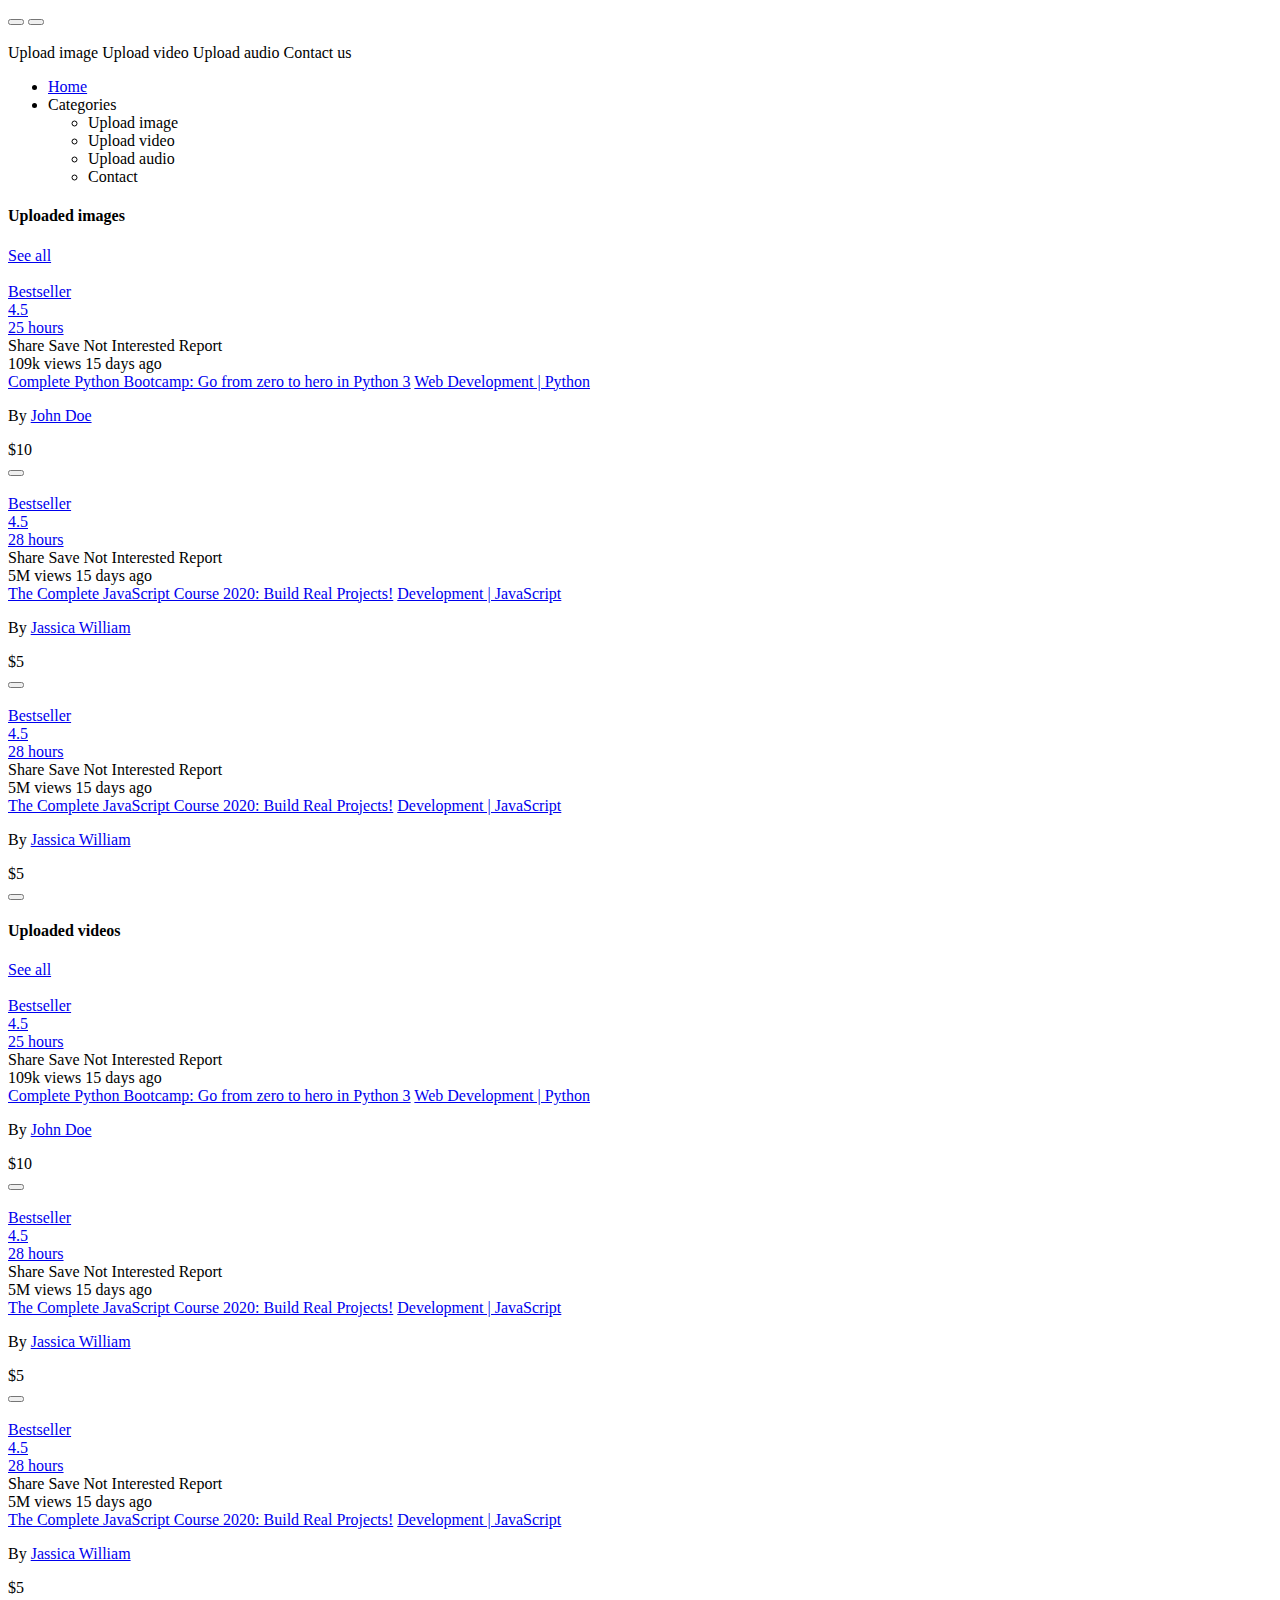
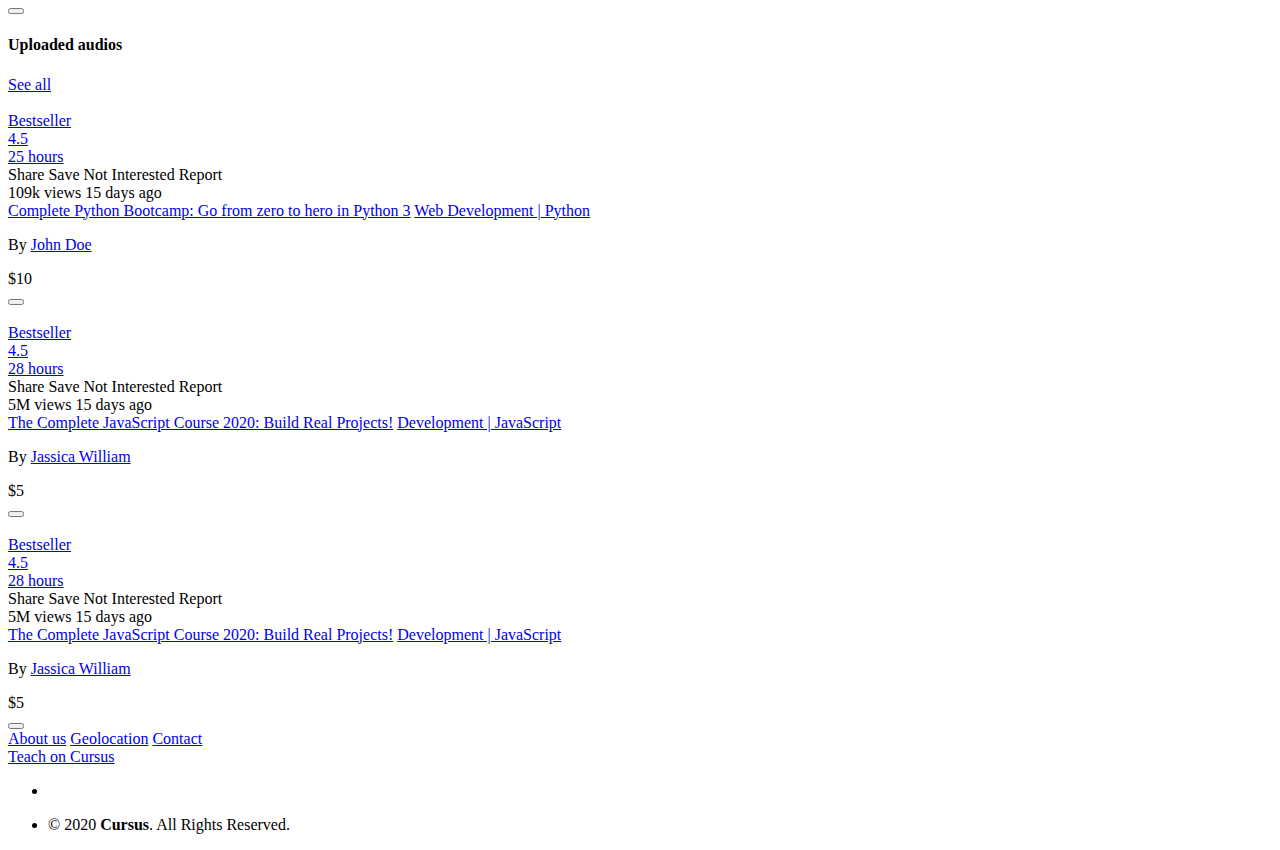
==== src/main/resources/templates/index.html @ e4d98545 "Initial project" ====
﻿<!DOCTYPE html>
<html lang="en" xmlns:th="https://www.thymeleaf.org">

<head>
    <meta charset="utf-8">
    <meta http-equiv="X-UA-Compatible" content="IE=edge">
    <meta name="viewport" content="width=device-width, shrink-to-fit=9">
    <meta name="description" content="Gambolthemes">
    <meta name="author" content="Gambolthemes">
    <title>Cursus - Index</title>

    <!-- Favicon Icon -->
    <link rel="icon" type="image/png" href="images/fav.png">

    <!-- Stylesheets -->
    <link href='http://fonts.googleapis.com/css?family=Roboto:400,700,500' rel='stylesheet'>
    <link th:href="@{vendor/unicons-2.0.1/css/unicons.css}" rel="stylesheet">
    <link th:href="@{css/vertical-responsive-menu.min.css}" rel="stylesheet">
    <link th:href="@{css/style.css}" rel="stylesheet">
    <link th:href="@{css/responsive.css}" rel="stylesheet">
    <link th:href="@{css/night-mode.css}" rel="stylesheet">

    <!-- Vendor Stylesheets -->
    <link th:href="@{vendor/fontawesome-free/css/all.min.css}" rel="stylesheet">
    <link th:href="@{vendor/OwlCarousel/assets/owl.carousel.css}" rel="stylesheet">
    <link th:href="@{vendor/OwlCarousel/assets/owl.theme.default.min.css}" rel="stylesheet">
    <link th:href="@{vendor/bootstrap/css/bootstrap.min.css}" rel="stylesheet">
    <link rel="stylesheet" type="text/css" th:href="@{vendor/semantic/semantic.min.css}">

</head>

<body>
<!-- Header Start -->
<header class="header clearfix">
    <button type="button" id="toggleMenu" class="toggle_menu">
        <i class='uil uil-bars'></i>
    </button>
    <button id="collapse_menu" class="collapse_menu">
        <i class="uil uil-bars collapse_menu--icon "></i>
        <span class="collapse_menu--label"></span>
    </button>
    <div class="main_logo" id="logo">
        <a href="index.html"><img src="images/logo.svg" alt=""></a>
        <a href="index.html"><img class="logo-inverse" src="images/ct_logo.svg" alt=""></a>
    </div>
    <div class="top-category">
        <div class="ui compact menu cate-dpdwn">
            <div class="ui simple dropdown item">
                <a href="#" class="option_links p-0" title="categories"><i class="uil uil-apps"></i></a>
                <div class="menu dropdown_category5">
                    <a th:href="@{/image}" class="item channel_item">Upload image</a>
                    <a th:href="@{/video}" class="item channel_item">Upload video</a>
                    <a th:href="@{/audio}" class="item channel_item">Upload audio</a>
                    <a th:href="@{/contact}" class="item channel_item">Contact us</a>
                </div>
            </div>
        </div>
    </div>
</header>
<!-- Header End -->
<!-- Left Sidebar Start -->
<nav class="vertical_nav">
    <div class="left_section menu_left" id="js-menu">
        <div class="left_section">
            <ul>
                <li class="menu--item">
                    <a href="index.html" class="menu--link active" title="Home">
                        <i class='uil uil-home-alt menu--icon'></i>
                        <span class="menu--label">Home</span>
                    </a>
                </li>
                <li class="menu--item menu--item__has_sub_menu">
                    <label class="menu--link" title="Categories">
                        <i class='uil uil-layers menu--icon'></i>
                        <span class="menu--label">Categories</span>
                    </label>
                    <ul class="sub_menu">
                        <li class="sub_menu--item">
                            <a th:href="@{/image}" class="sub_menu--link">Upload image</a>
                        </li>
                        <li class="sub_menu--item">
                            <a th:href="@{/video}" class="sub_menu--link">Upload video</a>
                        </li>
                        <li class="sub_menu--item">
                            <a th:href="@{/audio}" class="sub_menu--link">Upload audio</a>
                        </li>
                        <li class="sub_menu--item">
                            <a th:href="@{/contact}" class="sub_menu--link">Contact</a>
                        </li>
                    </ul>
                </li>
            </ul>
        </div>
    </div>
</nav>
<!-- Left Sidebar End -->
<!-- Body Start -->
<div class="wrapper">
    <div class="sa4d25">
        <div class="container-fluid">
            <div class="row">
                <div class="section3125 mt-50">
                    <h4 class="item_title">Uploaded images</h4>
                    <a href="#" class="see150">See all</a>
                    <div class="la5lo1">
                        <div class="owl-carousel featured_courses owl-theme">
                            <div class="item">
                                <div class="fcrse_1 mb-20">
                                    <a href="course_detail_view.html" class="fcrse_img">
                                        <img src="images/courses/img-1.jpg" alt="">
                                        <div class="course-overlay">
                                            <div class="badge_seller">Bestseller</div>
                                            <div class="crse_reviews">
                                                <i class='uil uil-star'></i>4.5
                                            </div>
                                            <span class="play_btn1"><i class="uil uil-play"></i></span>
                                            <div class="crse_timer">
                                                25 hours
                                            </div>
                                        </div>
                                    </a>
                                    <div class="fcrse_content">
                                        <div class="eps_dots more_dropdown">
                                            <a href="#"><i class='uil uil-ellipsis-v'></i></a>
                                            <div class="dropdown-content">
                                                <span><i class='uil uil-share-alt'></i>Share</span>
                                                <span><i class="uil uil-heart"></i>Save</span>
                                                <span><i class='uil uil-ban'></i>Not Interested</span>
                                                <span><i class="uil uil-windsock"></i>Report</span>
                                            </div>
                                        </div>
                                        <div class="vdtodt">
                                            <span class="vdt14">109k views</span>
                                            <span class="vdt14">15 days ago</span>
                                        </div>
                                        <a href="course_detail_view.html" class="crse14s">Complete Python
                                            Bootcamp: Go from zero to hero in Python 3</a>
                                        <a href="#" class="crse-cate">Web Development | Python</a>
                                        <div class="auth1lnkprce">
                                            <p class="cr1fot">By <a href="#">John Doe</a></p>
                                            <div class="prce142">$10</div>
                                            <button class="shrt-cart-btn" title="cart"><i
                                                    class="uil uil-shopping-cart-alt"></i></button>
                                        </div>
                                    </div>
                                </div>
                            </div>
                            <div class="item">
                                <div class="fcrse_1 mb-20">
                                    <a href="course_detail_view.html" class="fcrse_img">
                                        <img src="images/courses/img-2.jpg" alt="">
                                        <div class="course-overlay">
                                            <div class="badge_seller">Bestseller</div>
                                            <div class="crse_reviews">
                                                <i class='uil uil-star'></i>4.5
                                            </div>
                                            <span class="play_btn1"><i class="uil uil-play"></i></span>
                                            <div class="crse_timer">
                                                28 hours
                                            </div>
                                        </div>
                                    </a>
                                    <div class="fcrse_content">
                                        <div class="eps_dots more_dropdown">
                                            <a href="#"><i class='uil uil-ellipsis-v'></i></a>
                                            <div class="dropdown-content">
                                                <span><i class='uil uil-share-alt'></i>Share</span>
                                                <span><i class="uil uil-heart"></i>Save</span>
                                                <span><i class='uil uil-ban'></i>Not Interested</span>
                                                <span><i class="uil uil-windsock"></i>Report</span>
                                            </div>
                                        </div>
                                        <div class="vdtodt">
                                            <span class="vdt14">5M views</span>
                                            <span class="vdt14">15 days ago</span>
                                        </div>
                                        <a href="course_detail_view.html" class="crse14s">The Complete
                                            JavaScript Course 2020: Build Real Projects!</a>
                                        <a href="#" class="crse-cate">Development | JavaScript</a>
                                        <div class="auth1lnkprce">
                                            <p class="cr1fot">By <a href="#">Jassica William</a></p>
                                            <div class="prce142">$5</div>
                                            <button class="shrt-cart-btn" title="cart"><i
                                                    class="uil uil-shopping-cart-alt"></i></button>
                                        </div>
                                    </div>
                                </div>
                            </div>
                            <div class="item">
                                <div class="fcrse_1 mb-20">
                                    <a href="course_detail_view.html" class="fcrse_img">
                                        <img src="images/courses/img-2.jpg" alt="">
                                        <div class="course-overlay">
                                            <div class="badge_seller">Bestseller</div>
                                            <div class="crse_reviews">
                                                <i class='uil uil-star'></i>4.5
                                            </div>
                                            <span class="play_btn1"><i class="uil uil-play"></i></span>
                                            <div class="crse_timer">
                                                28 hours
                                            </div>
                                        </div>
                                    </a>
                                    <div class="fcrse_content">
                                        <div class="eps_dots more_dropdown">
                                            <a href="#"><i class='uil uil-ellipsis-v'></i></a>
                                            <div class="dropdown-content">
                                                <span><i class='uil uil-share-alt'></i>Share</span>
                                                <span><i class="uil uil-heart"></i>Save</span>
                                                <span><i class='uil uil-ban'></i>Not Interested</span>
                                                <span><i class="uil uil-windsock"></i>Report</span>
                                            </div>
                                        </div>
                                        <div class="vdtodt">
                                            <span class="vdt14">5M views</span>
                                            <span class="vdt14">15 days ago</span>
                                        </div>
                                        <a href="course_detail_view.html" class="crse14s">The Complete
                                            JavaScript Course 2020: Build Real Projects!</a>
                                        <a href="#" class="crse-cate">Development | JavaScript</a>
                                        <div class="auth1lnkprce">
                                            <p class="cr1fot">By <a href="#">Jassica William</a></p>
                                            <div class="prce142">$5</div>
                                            <button class="shrt-cart-btn" title="cart"><i
                                                    class="uil uil-shopping-cart-alt"></i></button>
                                        </div>
                                    </div>
                                </div>
                            </div>
                        </div>
                    </div>
                </div>
                <div class="section3125 mt-50">
                    <h4 class="item_title">Uploaded videos</h4>
                    <a href="#" class="see150">See all</a>
                    <div class="la5lo1">
                        <div class="owl-carousel featured_courses owl-theme">
                            <div class="item">
                                <div class="fcrse_1 mb-20">
                                    <a href="course_detail_view.html" class="fcrse_img">
                                        <img src="images/courses/img-1.jpg" alt="">
                                        <div class="course-overlay">
                                            <div class="badge_seller">Bestseller</div>
                                            <div class="crse_reviews">
                                                <i class='uil uil-star'></i>4.5
                                            </div>
                                            <span class="play_btn1"><i class="uil uil-play"></i></span>
                                            <div class="crse_timer">
                                                25 hours
                                            </div>
                                        </div>
                                    </a>
                                    <div class="fcrse_content">
                                        <div class="eps_dots more_dropdown">
                                            <a href="#"><i class='uil uil-ellipsis-v'></i></a>
                                            <div class="dropdown-content">
                                                <span><i class='uil uil-share-alt'></i>Share</span>
                                                <span><i class="uil uil-heart"></i>Save</span>
                                                <span><i class='uil uil-ban'></i>Not Interested</span>
                                                <span><i class="uil uil-windsock"></i>Report</span>
                                            </div>
                                        </div>
                                        <div class="vdtodt">
                                            <span class="vdt14">109k views</span>
                                            <span class="vdt14">15 days ago</span>
                                        </div>
                                        <a href="course_detail_view.html" class="crse14s">Complete Python
                                            Bootcamp: Go from zero to hero in Python 3</a>
                                        <a href="#" class="crse-cate">Web Development | Python</a>
                                        <div class="auth1lnkprce">
                                            <p class="cr1fot">By <a href="#">John Doe</a></p>
                                            <div class="prce142">$10</div>
                                            <button class="shrt-cart-btn" title="cart"><i
                                                    class="uil uil-shopping-cart-alt"></i></button>
                                        </div>
                                    </div>
                                </div>
                            </div>
                            <div class="item">
                                <div class="fcrse_1 mb-20">
                                    <a href="course_detail_view.html" class="fcrse_img">
                                        <img src="images/courses/img-2.jpg" alt="">
                                        <div class="course-overlay">
                                            <div class="badge_seller">Bestseller</div>
                                            <div class="crse_reviews">
                                                <i class='uil uil-star'></i>4.5
                                            </div>
                                            <span class="play_btn1"><i class="uil uil-play"></i></span>
                                            <div class="crse_timer">
                                                28 hours
                                            </div>
                                        </div>
                                    </a>
                                    <div class="fcrse_content">
                                        <div class="eps_dots more_dropdown">
                                            <a href="#"><i class='uil uil-ellipsis-v'></i></a>
                                            <div class="dropdown-content">
                                                <span><i class='uil uil-share-alt'></i>Share</span>
                                                <span><i class="uil uil-heart"></i>Save</span>
                                                <span><i class='uil uil-ban'></i>Not Interested</span>
                                                <span><i class="uil uil-windsock"></i>Report</span>
                                            </div>
                                        </div>
                                        <div class="vdtodt">
                                            <span class="vdt14">5M views</span>
                                            <span class="vdt14">15 days ago</span>
                                        </div>
                                        <a href="course_detail_view.html" class="crse14s">The Complete
                                            JavaScript Course 2020: Build Real Projects!</a>
                                        <a href="#" class="crse-cate">Development | JavaScript</a>
                                        <div class="auth1lnkprce">
                                            <p class="cr1fot">By <a href="#">Jassica William</a></p>
                                            <div class="prce142">$5</div>
                                            <button class="shrt-cart-btn" title="cart"><i
                                                    class="uil uil-shopping-cart-alt"></i></button>
                                        </div>
                                    </div>
                                </div>
                            </div>
                            <div class="item">
                                <div class="fcrse_1 mb-20">
                                    <a href="course_detail_view.html" class="fcrse_img">
                                        <img src="images/courses/img-2.jpg" alt="">
                                        <div class="course-overlay">
                                            <div class="badge_seller">Bestseller</div>
                                            <div class="crse_reviews">
                                                <i class='uil uil-star'></i>4.5
                                            </div>
                                            <span class="play_btn1"><i class="uil uil-play"></i></span>
                                            <div class="crse_timer">
                                                28 hours
                                            </div>
                                        </div>
                                    </a>
                                    <div class="fcrse_content">
                                        <div class="eps_dots more_dropdown">
                                            <a href="#"><i class='uil uil-ellipsis-v'></i></a>
                                            <div class="dropdown-content">
                                                <span><i class='uil uil-share-alt'></i>Share</span>
                                                <span><i class="uil uil-heart"></i>Save</span>
                                                <span><i class='uil uil-ban'></i>Not Interested</span>
                                                <span><i class="uil uil-windsock"></i>Report</span>
                                            </div>
                                        </div>
                                        <div class="vdtodt">
                                            <span class="vdt14">5M views</span>
                                            <span class="vdt14">15 days ago</span>
                                        </div>
                                        <a href="course_detail_view.html" class="crse14s">The Complete
                                            JavaScript Course 2020: Build Real Projects!</a>
                                        <a href="#" class="crse-cate">Development | JavaScript</a>
                                        <div class="auth1lnkprce">
                                            <p class="cr1fot">By <a href="#">Jassica William</a></p>
                                            <div class="prce142">$5</div>
                                            <button class="shrt-cart-btn" title="cart"><i
                                                    class="uil uil-shopping-cart-alt"></i></button>
                                        </div>
                                    </div>
                                </div>
                            </div>
                        </div>
                    </div>
                </div>
                <div class="section3125 mt-50">
                    <h4 class="item_title">Uploaded audios</h4>
                    <a href="#" class="see150">See all</a>
                    <div class="la5lo1">
                        <div class="owl-carousel featured_courses owl-theme">
                            <div class="item">
                                <div class="fcrse_1 mb-20">
                                    <a href="course_detail_view.html" class="fcrse_img">
                                        <img src="images/courses/img-1.jpg" alt="">
                                        <div class="course-overlay">
                                            <div class="badge_seller">Bestseller</div>
                                            <div class="crse_reviews">
                                                <i class='uil uil-star'></i>4.5
                                            </div>
                                            <span class="play_btn1"><i class="uil uil-play"></i></span>
                                            <div class="crse_timer">
                                                25 hours
                                            </div>
                                        </div>
                                    </a>
                                    <div class="fcrse_content">
                                        <div class="eps_dots more_dropdown">
                                            <a href="#"><i class='uil uil-ellipsis-v'></i></a>
                                            <div class="dropdown-content">
                                                <span><i class='uil uil-share-alt'></i>Share</span>
                                                <span><i class="uil uil-heart"></i>Save</span>
                                                <span><i class='uil uil-ban'></i>Not Interested</span>
                                                <span><i class="uil uil-windsock"></i>Report</span>
                                            </div>
                                        </div>
                                        <div class="vdtodt">
                                            <span class="vdt14">109k views</span>
                                            <span class="vdt14">15 days ago</span>
                                        </div>
                                        <a href="course_detail_view.html" class="crse14s">Complete Python
                                            Bootcamp: Go from zero to hero in Python 3</a>
                                        <a href="#" class="crse-cate">Web Development | Python</a>
                                        <div class="auth1lnkprce">
                                            <p class="cr1fot">By <a href="#">John Doe</a></p>
                                            <div class="prce142">$10</div>
                                            <button class="shrt-cart-btn" title="cart"><i
                                                    class="uil uil-shopping-cart-alt"></i></button>
                                        </div>
                                    </div>
                                </div>
                            </div>
                            <div class="item">
                                <div class="fcrse_1 mb-20">
                                    <a href="course_detail_view.html" class="fcrse_img">
                                        <img src="images/courses/img-2.jpg" alt="">
                                        <div class="course-overlay">
                                            <div class="badge_seller">Bestseller</div>
                                            <div class="crse_reviews">
                                                <i class='uil uil-star'></i>4.5
                                            </div>
                                            <span class="play_btn1"><i class="uil uil-play"></i></span>
                                            <div class="crse_timer">
                                                28 hours
                                            </div>
                                        </div>
                                    </a>
                                    <div class="fcrse_content">
                                        <div class="eps_dots more_dropdown">
                                            <a href="#"><i class='uil uil-ellipsis-v'></i></a>
                                            <div class="dropdown-content">
                                                <span><i class='uil uil-share-alt'></i>Share</span>
                                                <span><i class="uil uil-heart"></i>Save</span>
                                                <span><i class='uil uil-ban'></i>Not Interested</span>
                                                <span><i class="uil uil-windsock"></i>Report</span>
                                            </div>
                                        </div>
                                        <div class="vdtodt">
                                            <span class="vdt14">5M views</span>
                                            <span class="vdt14">15 days ago</span>
                                        </div>
                                        <a href="course_detail_view.html" class="crse14s">The Complete
                                            JavaScript Course 2020: Build Real Projects!</a>
                                        <a href="#" class="crse-cate">Development | JavaScript</a>
                                        <div class="auth1lnkprce">
                                            <p class="cr1fot">By <a href="#">Jassica William</a></p>
                                            <div class="prce142">$5</div>
                                            <button class="shrt-cart-btn" title="cart"><i
                                                    class="uil uil-shopping-cart-alt"></i></button>
                                        </div>
                                    </div>
                                </div>
                            </div>
                            <div class="item">
                                <div class="fcrse_1 mb-20">
                                    <a href="course_detail_view.html" class="fcrse_img">
                                        <img src="images/courses/img-2.jpg" alt="">
                                        <div class="course-overlay">
                                            <div class="badge_seller">Bestseller</div>
                                            <div class="crse_reviews">
                                                <i class='uil uil-star'></i>4.5
                                            </div>
                                            <span class="play_btn1"><i class="uil uil-play"></i></span>
                                            <div class="crse_timer">
                                                28 hours
                                            </div>
                                        </div>
                                    </a>
                                    <div class="fcrse_content">
                                        <div class="eps_dots more_dropdown">
                                            <a href="#"><i class='uil uil-ellipsis-v'></i></a>
                                            <div class="dropdown-content">
                                                <span><i class='uil uil-share-alt'></i>Share</span>
                                                <span><i class="uil uil-heart"></i>Save</span>
                                                <span><i class='uil uil-ban'></i>Not Interested</span>
                                                <span><i class="uil uil-windsock"></i>Report</span>
                                            </div>
                                        </div>
                                        <div class="vdtodt">
                                            <span class="vdt14">5M views</span>
                                            <span class="vdt14">15 days ago</span>
                                        </div>
                                        <a href="course_detail_view.html" class="crse14s">The Complete
                                            JavaScript Course 2020: Build Real Projects!</a>
                                        <a href="#" class="crse-cate">Development | JavaScript</a>
                                        <div class="auth1lnkprce">
                                            <p class="cr1fot">By <a href="#">Jassica William</a></p>
                                            <div class="prce142">$5</div>
                                            <button class="shrt-cart-btn" title="cart"><i
                                                    class="uil uil-shopping-cart-alt"></i></button>
                                        </div>
                                    </div>
                                </div>
                            </div>
                        </div>
                    </div>
                </div>
            </div>
        </div>
    </div>
</div>
<footer class="footer mt-30">
    <div class="container">
        <div class="row">
            <div class="col-lg-3 col-md-3 col-sm-6">
                <div class="item_f1">
                    <a href="about_us.html">About us</a>
                    <a href="our_blog.html">Geolocation</a>
                    <a href="career.html">Contact</a>
                </div>
            </div>
            <div class="col-lg-3 col-md-3 col-sm-6">
                <div class="item_f3">
                    <a href="#" class="btn1542">Teach on Cursus</a>
                </div>
            </div>
            <div class="col-lg-12">
                <div class="footer_bottm">
                    <div class="row">
                        <div class="col-md-6">
                            <ul class="fotb_left">
                                <li>
                                    <a href="index.html">
                                        <div class="footer_logo">
                                            <img src="images/logo1.svg" alt="">
                                        </div>
                                    </a>
                                </li>
                                <li>
                                    <p>© 2020 <strong>Cursus</strong>. All Rights Reserved.</p>
                                </li>
                            </ul>
                        </div>
                        <div class="col-md-6">
                            <div class="edu_social_links">
                                <a href="#"><i class="fab fa-facebook-f"></i></a>
                                <a href="#"><i class="fab fa-twitter"></i></a>
                                <a href="#"><i class="fab fa-google-plus-g"></i></a>
                                <a href="#"><i class="fab fa-linkedin-in"></i></a>
                                <a href="#"><i class="fab fa-instagram"></i></a>
                                <a href="#"><i class="fab fa-youtube"></i></a>
                                <a href="#"><i class="fab fa-pinterest-p"></i></a>
                            </div>
                        </div>
                    </div>
                </div>
            </div>
        </div>
    </div>
</footer>
<!-- Body End -->

<script th:src="@{js/vertical-responsive-menu.min.js}"></script>
<script th:src="@{js/jquery-3.3.1.min.js}"></script>
<script th:src="@{vendor/bootstrap/js/bootstrap.bundle.min.js}"></script>
<script th:src="@{vendor/OwlCarousel/owl.carousel.js}"></script>
<script th:src="@{vendor/semantic/semantic.min.js}"></script>
<script th:src="@{js/custom.js}"></script>
<script th:src="@{js/night-mode.js}"></script>


</body>

</html>
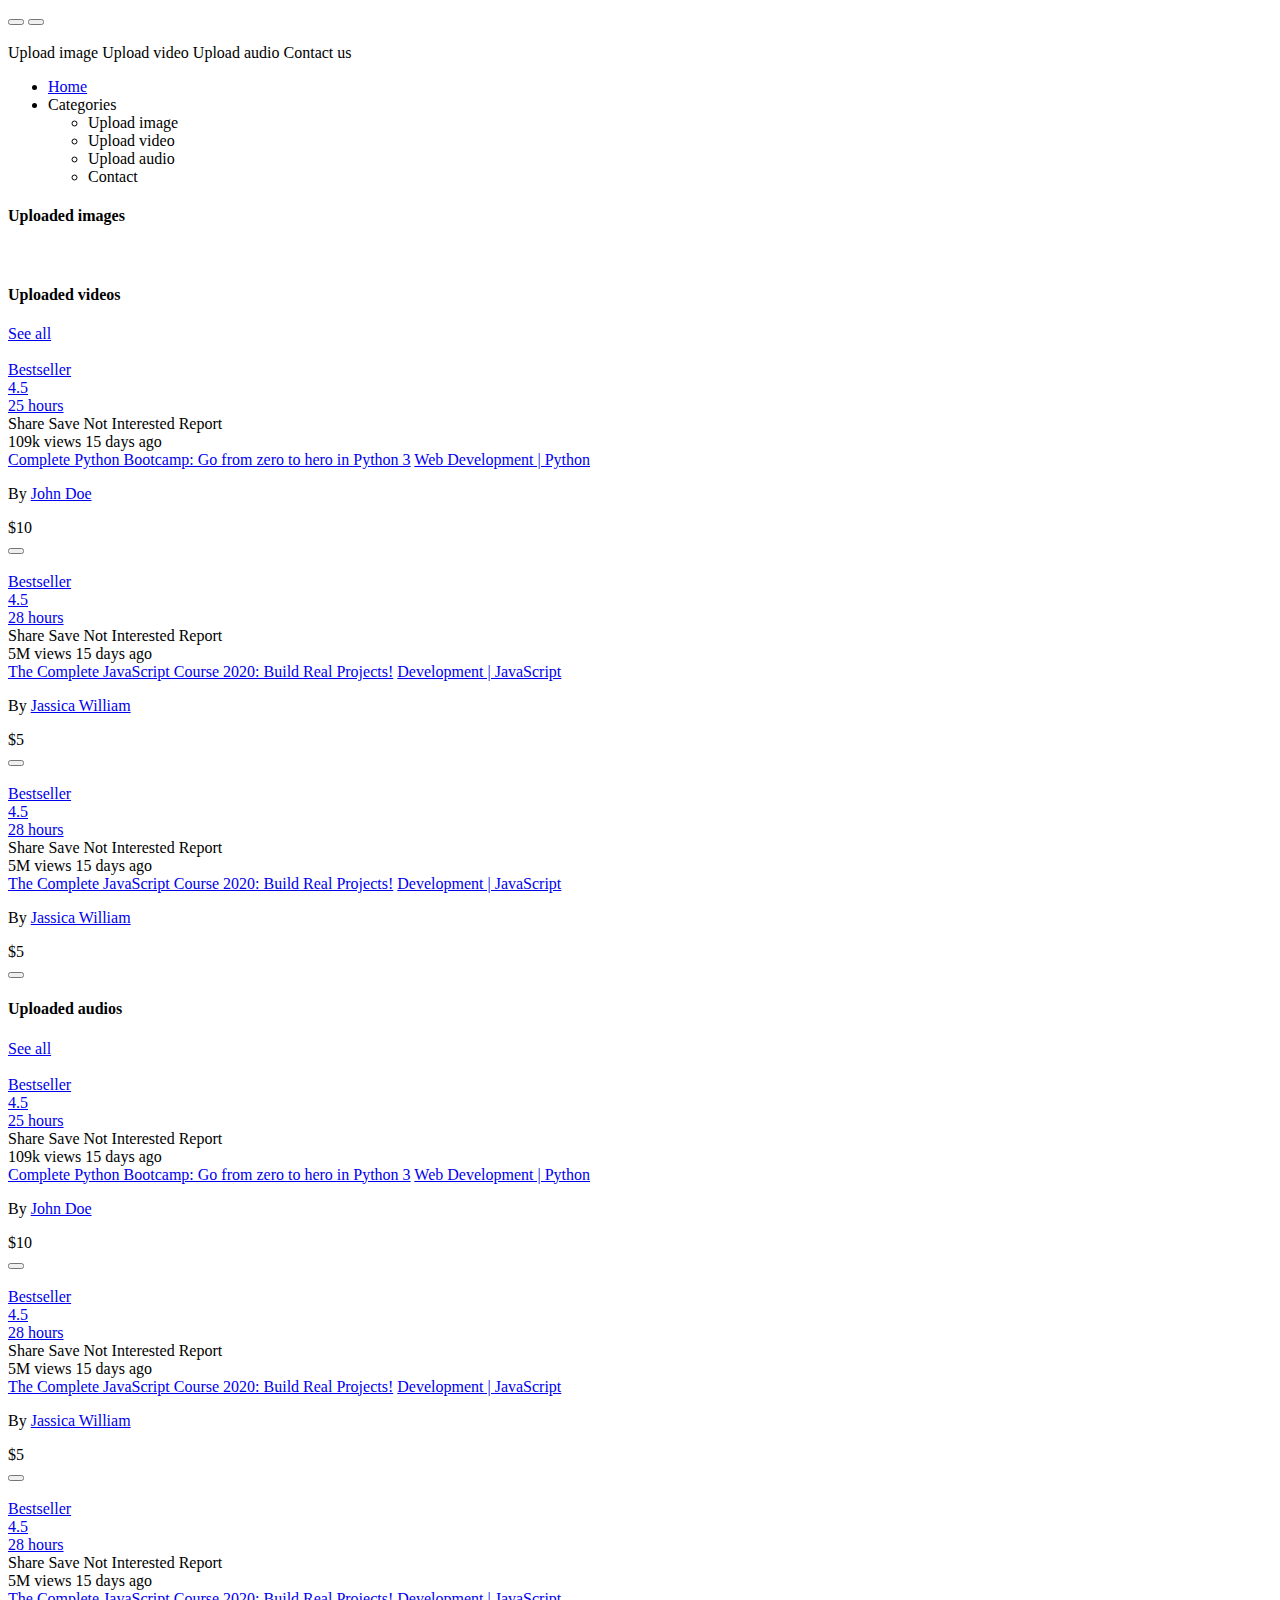
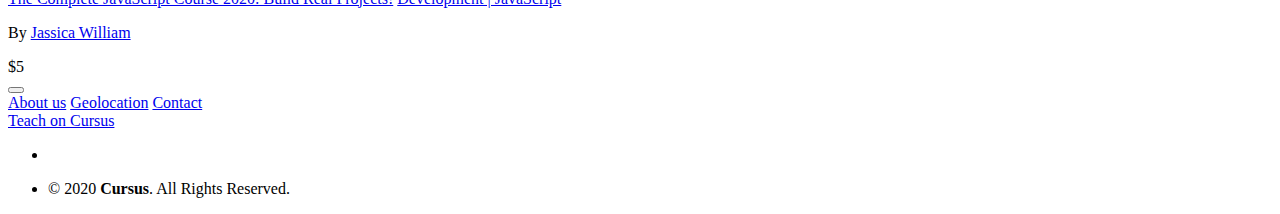
==== commit abd889d9: "Display image" ====
--- a/src/main/resources/templates/index.html
+++ b/src/main/resources/templates/index.html
@@ -101,130 +101,11 @@
             <div class="row">
                 <div class="section3125 mt-50">
                     <h4 class="item_title">Uploaded images</h4>
-                    <a href="#" class="see150">See all</a>
                     <div class="la5lo1">
                         <div class="owl-carousel featured_courses owl-theme">
-                            <div class="item">
-                                <div class="fcrse_1 mb-20">
-                                    <a href="course_detail_view.html" class="fcrse_img">
-                                        <img src="images/courses/img-1.jpg" alt="">
-                                        <div class="course-overlay">
-                                            <div class="badge_seller">Bestseller</div>
-                                            <div class="crse_reviews">
-                                                <i class='uil uil-star'></i>4.5
-                                            </div>
-                                            <span class="play_btn1"><i class="uil uil-play"></i></span>
-                                            <div class="crse_timer">
-                                                25 hours
-                                            </div>
-                                        </div>
-                                    </a>
-                                    <div class="fcrse_content">
-                                        <div class="eps_dots more_dropdown">
-                                            <a href="#"><i class='uil uil-ellipsis-v'></i></a>
-                                            <div class="dropdown-content">
-                                                <span><i class='uil uil-share-alt'></i>Share</span>
-                                                <span><i class="uil uil-heart"></i>Save</span>
-                                                <span><i class='uil uil-ban'></i>Not Interested</span>
-                                                <span><i class="uil uil-windsock"></i>Report</span>
-                                            </div>
-                                        </div>
-                                        <div class="vdtodt">
-                                            <span class="vdt14">109k views</span>
-                                            <span class="vdt14">15 days ago</span>
-                                        </div>
-                                        <a href="course_detail_view.html" class="crse14s">Complete Python
-                                            Bootcamp: Go from zero to hero in Python 3</a>
-                                        <a href="#" class="crse-cate">Web Development | Python</a>
-                                        <div class="auth1lnkprce">
-                                            <p class="cr1fot">By <a href="#">John Doe</a></p>
-                                            <div class="prce142">$10</div>
-                                            <button class="shrt-cart-btn" title="cart"><i
-                                                    class="uil uil-shopping-cart-alt"></i></button>
-                                        </div>
-                                    </div>
-                                </div>
-                            </div>
-                            <div class="item">
-                                <div class="fcrse_1 mb-20">
-                                    <a href="course_detail_view.html" class="fcrse_img">
-                                        <img src="images/courses/img-2.jpg" alt="">
-                                        <div class="course-overlay">
-                                            <div class="badge_seller">Bestseller</div>
-                                            <div class="crse_reviews">
-                                                <i class='uil uil-star'></i>4.5
-                                            </div>
-                                            <span class="play_btn1"><i class="uil uil-play"></i></span>
-                                            <div class="crse_timer">
-                                                28 hours
-                                            </div>
-                                        </div>
-                                    </a>
-                                    <div class="fcrse_content">
-                                        <div class="eps_dots more_dropdown">
-                                            <a href="#"><i class='uil uil-ellipsis-v'></i></a>
-                                            <div class="dropdown-content">
-                                                <span><i class='uil uil-share-alt'></i>Share</span>
-                                                <span><i class="uil uil-heart"></i>Save</span>
-                                                <span><i class='uil uil-ban'></i>Not Interested</span>
-                                                <span><i class="uil uil-windsock"></i>Report</span>
-                                            </div>
-                                        </div>
-                                        <div class="vdtodt">
-                                            <span class="vdt14">5M views</span>
-                                            <span class="vdt14">15 days ago</span>
-                                        </div>
-                                        <a href="course_detail_view.html" class="crse14s">The Complete
-                                            JavaScript Course 2020: Build Real Projects!</a>
-                                        <a href="#" class="crse-cate">Development | JavaScript</a>
-                                        <div class="auth1lnkprce">
-                                            <p class="cr1fot">By <a href="#">Jassica William</a></p>
-                                            <div class="prce142">$5</div>
-                                            <button class="shrt-cart-btn" title="cart"><i
-                                                    class="uil uil-shopping-cart-alt"></i></button>
-                                        </div>
-                                    </div>
-                                </div>
-                            </div>
-                            <div class="item">
-                                <div class="fcrse_1 mb-20">
-                                    <a href="course_detail_view.html" class="fcrse_img">
-                                        <img src="images/courses/img-2.jpg" alt="">
-                                        <div class="course-overlay">
-                                            <div class="badge_seller">Bestseller</div>
-                                            <div class="crse_reviews">
-                                                <i class='uil uil-star'></i>4.5
-                                            </div>
-                                            <span class="play_btn1"><i class="uil uil-play"></i></span>
-                                            <div class="crse_timer">
-                                                28 hours
-                                            </div>
-                                        </div>
-                                    </a>
-                                    <div class="fcrse_content">
-                                        <div class="eps_dots more_dropdown">
-                                            <a href="#"><i class='uil uil-ellipsis-v'></i></a>
-                                            <div class="dropdown-content">
-                                                <span><i class='uil uil-share-alt'></i>Share</span>
-                                                <span><i class="uil uil-heart"></i>Save</span>
-                                                <span><i class='uil uil-ban'></i>Not Interested</span>
-                                                <span><i class="uil uil-windsock"></i>Report</span>
-                                            </div>
-                                        </div>
-                                        <div class="vdtodt">
-                                            <span class="vdt14">5M views</span>
-                                            <span class="vdt14">15 days ago</span>
-                                        </div>
-                                        <a href="course_detail_view.html" class="crse14s">The Complete
-                                            JavaScript Course 2020: Build Real Projects!</a>
-                                        <a href="#" class="crse-cate">Development | JavaScript</a>
-                                        <div class="auth1lnkprce">
-                                            <p class="cr1fot">By <a href="#">Jassica William</a></p>
-                                            <div class="prce142">$5</div>
-                                            <button class="shrt-cart-btn" title="cart"><i
-                                                    class="uil uil-shopping-cart-alt"></i></button>
-                                        </div>
-                                    </div>
+                            <div class="item" th:each="image : ${images}">
+                                <div class="fcrse_1 mb-20">
+                                    <img th:src="${'data:image/jpeg;base64,' + image}"/>
                                 </div>
                             </div>
                         </div>
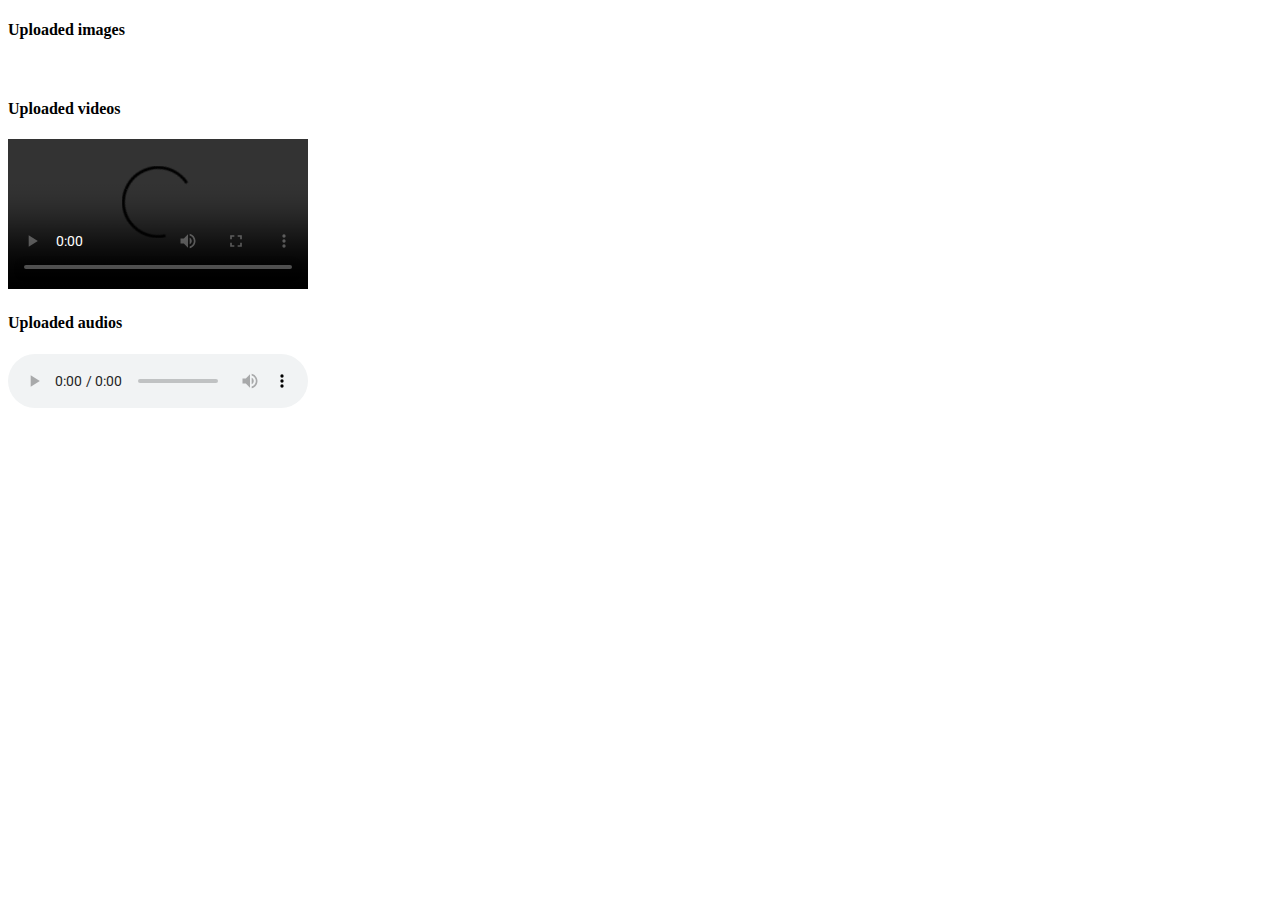
==== commit 2282f292: "Added common header, left bar and footer + fixed the audio in thymeleaf to work properly" ====
--- a/src/main/resources/templates/index.html
+++ b/src/main/resources/templates/index.html
@@ -31,68 +31,11 @@
 
 <body>
 <!-- Header Start -->
-<header class="header clearfix">
-    <button type="button" id="toggleMenu" class="toggle_menu">
-        <i class='uil uil-bars'></i>
-    </button>
-    <button id="collapse_menu" class="collapse_menu">
-        <i class="uil uil-bars collapse_menu--icon "></i>
-        <span class="collapse_menu--label"></span>
-    </button>
-    <div class="main_logo" id="logo">
-        <a href="index.html"><img src="images/logo.svg" alt=""></a>
-        <a href="index.html"><img class="logo-inverse" src="images/ct_logo.svg" alt=""></a>
-    </div>
-    <div class="top-category">
-        <div class="ui compact menu cate-dpdwn">
-            <div class="ui simple dropdown item">
-                <a href="#" class="option_links p-0" title="categories"><i class="uil uil-apps"></i></a>
-                <div class="menu dropdown_category5">
-                    <a th:href="@{/image}" class="item channel_item">Upload image</a>
-                    <a th:href="@{/video}" class="item channel_item">Upload video</a>
-                    <a th:href="@{/audio}" class="item channel_item">Upload audio</a>
-                    <a th:href="@{/contact}" class="item channel_item">Contact us</a>
-                </div>
-            </div>
-        </div>
-    </div>
-</header>
+<header th:insert="fragments/header.html :: header"></header>
+
 <!-- Header End -->
 <!-- Left Sidebar Start -->
-<nav class="vertical_nav">
-    <div class="left_section menu_left" id="js-menu">
-        <div class="left_section">
-            <ul>
-                <li class="menu--item">
-                    <a href="index.html" class="menu--link active" title="Home">
-                        <i class='uil uil-home-alt menu--icon'></i>
-                        <span class="menu--label">Home</span>
-                    </a>
-                </li>
-                <li class="menu--item menu--item__has_sub_menu">
-                    <label class="menu--link" title="Categories">
-                        <i class='uil uil-layers menu--icon'></i>
-                        <span class="menu--label">Categories</span>
-                    </label>
-                    <ul class="sub_menu">
-                        <li class="sub_menu--item">
-                            <a th:href="@{/image}" class="sub_menu--link">Upload image</a>
-                        </li>
-                        <li class="sub_menu--item">
-                            <a th:href="@{/video}" class="sub_menu--link">Upload video</a>
-                        </li>
-                        <li class="sub_menu--item">
-                            <a th:href="@{/audio}" class="sub_menu--link">Upload audio</a>
-                        </li>
-                        <li class="sub_menu--item">
-                            <a th:href="@{/contact}" class="sub_menu--link">Contact</a>
-                        </li>
-                    </ul>
-                </li>
-            </ul>
-        </div>
-    </div>
-</nav>
+<nav th:insert="fragments/left-bar.html :: nav"></nav>
 <!-- Left Sidebar End -->
 <!-- Body Start -->
 <div class="wrapper">
@@ -113,261 +56,26 @@
                 </div>
                 <div class="section3125 mt-50">
                     <h4 class="item_title">Uploaded videos</h4>
-                    <a href="#" class="see150">See all</a>
                     <div class="la5lo1">
                         <div class="owl-carousel featured_courses owl-theme">
-                            <div class="item">
-                                <div class="fcrse_1 mb-20">
-                                    <a href="course_detail_view.html" class="fcrse_img">
-                                        <img src="images/courses/img-1.jpg" alt="">
-                                        <div class="course-overlay">
-                                            <div class="badge_seller">Bestseller</div>
-                                            <div class="crse_reviews">
-                                                <i class='uil uil-star'></i>4.5
-                                            </div>
-                                            <span class="play_btn1"><i class="uil uil-play"></i></span>
-                                            <div class="crse_timer">
-                                                25 hours
-                                            </div>
-                                        </div>
-                                    </a>
-                                    <div class="fcrse_content">
-                                        <div class="eps_dots more_dropdown">
-                                            <a href="#"><i class='uil uil-ellipsis-v'></i></a>
-                                            <div class="dropdown-content">
-                                                <span><i class='uil uil-share-alt'></i>Share</span>
-                                                <span><i class="uil uil-heart"></i>Save</span>
-                                                <span><i class='uil uil-ban'></i>Not Interested</span>
-                                                <span><i class="uil uil-windsock"></i>Report</span>
-                                            </div>
-                                        </div>
-                                        <div class="vdtodt">
-                                            <span class="vdt14">109k views</span>
-                                            <span class="vdt14">15 days ago</span>
-                                        </div>
-                                        <a href="course_detail_view.html" class="crse14s">Complete Python
-                                            Bootcamp: Go from zero to hero in Python 3</a>
-                                        <a href="#" class="crse-cate">Web Development | Python</a>
-                                        <div class="auth1lnkprce">
-                                            <p class="cr1fot">By <a href="#">John Doe</a></p>
-                                            <div class="prce142">$10</div>
-                                            <button class="shrt-cart-btn" title="cart"><i
-                                                    class="uil uil-shopping-cart-alt"></i></button>
-                                        </div>
-                                    </div>
-                                </div>
-                            </div>
-                            <div class="item">
-                                <div class="fcrse_1 mb-20">
-                                    <a href="course_detail_view.html" class="fcrse_img">
-                                        <img src="images/courses/img-2.jpg" alt="">
-                                        <div class="course-overlay">
-                                            <div class="badge_seller">Bestseller</div>
-                                            <div class="crse_reviews">
-                                                <i class='uil uil-star'></i>4.5
-                                            </div>
-                                            <span class="play_btn1"><i class="uil uil-play"></i></span>
-                                            <div class="crse_timer">
-                                                28 hours
-                                            </div>
-                                        </div>
-                                    </a>
-                                    <div class="fcrse_content">
-                                        <div class="eps_dots more_dropdown">
-                                            <a href="#"><i class='uil uil-ellipsis-v'></i></a>
-                                            <div class="dropdown-content">
-                                                <span><i class='uil uil-share-alt'></i>Share</span>
-                                                <span><i class="uil uil-heart"></i>Save</span>
-                                                <span><i class='uil uil-ban'></i>Not Interested</span>
-                                                <span><i class="uil uil-windsock"></i>Report</span>
-                                            </div>
-                                        </div>
-                                        <div class="vdtodt">
-                                            <span class="vdt14">5M views</span>
-                                            <span class="vdt14">15 days ago</span>
-                                        </div>
-                                        <a href="course_detail_view.html" class="crse14s">The Complete
-                                            JavaScript Course 2020: Build Real Projects!</a>
-                                        <a href="#" class="crse-cate">Development | JavaScript</a>
-                                        <div class="auth1lnkprce">
-                                            <p class="cr1fot">By <a href="#">Jassica William</a></p>
-                                            <div class="prce142">$5</div>
-                                            <button class="shrt-cart-btn" title="cart"><i
-                                                    class="uil uil-shopping-cart-alt"></i></button>
-                                        </div>
-                                    </div>
-                                </div>
-                            </div>
-                            <div class="item">
-                                <div class="fcrse_1 mb-20">
-                                    <a href="course_detail_view.html" class="fcrse_img">
-                                        <img src="images/courses/img-2.jpg" alt="">
-                                        <div class="course-overlay">
-                                            <div class="badge_seller">Bestseller</div>
-                                            <div class="crse_reviews">
-                                                <i class='uil uil-star'></i>4.5
-                                            </div>
-                                            <span class="play_btn1"><i class="uil uil-play"></i></span>
-                                            <div class="crse_timer">
-                                                28 hours
-                                            </div>
-                                        </div>
-                                    </a>
-                                    <div class="fcrse_content">
-                                        <div class="eps_dots more_dropdown">
-                                            <a href="#"><i class='uil uil-ellipsis-v'></i></a>
-                                            <div class="dropdown-content">
-                                                <span><i class='uil uil-share-alt'></i>Share</span>
-                                                <span><i class="uil uil-heart"></i>Save</span>
-                                                <span><i class='uil uil-ban'></i>Not Interested</span>
-                                                <span><i class="uil uil-windsock"></i>Report</span>
-                                            </div>
-                                        </div>
-                                        <div class="vdtodt">
-                                            <span class="vdt14">5M views</span>
-                                            <span class="vdt14">15 days ago</span>
-                                        </div>
-                                        <a href="course_detail_view.html" class="crse14s">The Complete
-                                            JavaScript Course 2020: Build Real Projects!</a>
-                                        <a href="#" class="crse-cate">Development | JavaScript</a>
-                                        <div class="auth1lnkprce">
-                                            <p class="cr1fot">By <a href="#">Jassica William</a></p>
-                                            <div class="prce142">$5</div>
-                                            <button class="shrt-cart-btn" title="cart"><i
-                                                    class="uil uil-shopping-cart-alt"></i></button>
-                                        </div>
-                                    </div>
-                                </div>
+                            <div class="item" th:each="video : ${videos}">
+                                <video controls>
+                                    <source type="video/webm" th:src="${'data:video/webm;base64,' + video}"/>
+                                    <source type="video/mp4" th:src="${'data:video/mp4;base64,' + video}"/>
+                                </video>
                             </div>
                         </div>
                     </div>
                 </div>
                 <div class="section3125 mt-50">
                     <h4 class="item_title">Uploaded audios</h4>
-                    <a href="#" class="see150">See all</a>
                     <div class="la5lo1">
                         <div class="owl-carousel featured_courses owl-theme">
-                            <div class="item">
+                            <div class="item" th:each="audio : ${audios}">
                                 <div class="fcrse_1 mb-20">
-                                    <a href="course_detail_view.html" class="fcrse_img">
-                                        <img src="images/courses/img-1.jpg" alt="">
-                                        <div class="course-overlay">
-                                            <div class="badge_seller">Bestseller</div>
-                                            <div class="crse_reviews">
-                                                <i class='uil uil-star'></i>4.5
-                                            </div>
-                                            <span class="play_btn1"><i class="uil uil-play"></i></span>
-                                            <div class="crse_timer">
-                                                25 hours
-                                            </div>
-                                        </div>
-                                    </a>
-                                    <div class="fcrse_content">
-                                        <div class="eps_dots more_dropdown">
-                                            <a href="#"><i class='uil uil-ellipsis-v'></i></a>
-                                            <div class="dropdown-content">
-                                                <span><i class='uil uil-share-alt'></i>Share</span>
-                                                <span><i class="uil uil-heart"></i>Save</span>
-                                                <span><i class='uil uil-ban'></i>Not Interested</span>
-                                                <span><i class="uil uil-windsock"></i>Report</span>
-                                            </div>
-                                        </div>
-                                        <div class="vdtodt">
-                                            <span class="vdt14">109k views</span>
-                                            <span class="vdt14">15 days ago</span>
-                                        </div>
-                                        <a href="course_detail_view.html" class="crse14s">Complete Python
-                                            Bootcamp: Go from zero to hero in Python 3</a>
-                                        <a href="#" class="crse-cate">Web Development | Python</a>
-                                        <div class="auth1lnkprce">
-                                            <p class="cr1fot">By <a href="#">John Doe</a></p>
-                                            <div class="prce142">$10</div>
-                                            <button class="shrt-cart-btn" title="cart"><i
-                                                    class="uil uil-shopping-cart-alt"></i></button>
-                                        </div>
-                                    </div>
-                                </div>
-                            </div>
-                            <div class="item">
-                                <div class="fcrse_1 mb-20">
-                                    <a href="course_detail_view.html" class="fcrse_img">
-                                        <img src="images/courses/img-2.jpg" alt="">
-                                        <div class="course-overlay">
-                                            <div class="badge_seller">Bestseller</div>
-                                            <div class="crse_reviews">
-                                                <i class='uil uil-star'></i>4.5
-                                            </div>
-                                            <span class="play_btn1"><i class="uil uil-play"></i></span>
-                                            <div class="crse_timer">
-                                                28 hours
-                                            </div>
-                                        </div>
-                                    </a>
-                                    <div class="fcrse_content">
-                                        <div class="eps_dots more_dropdown">
-                                            <a href="#"><i class='uil uil-ellipsis-v'></i></a>
-                                            <div class="dropdown-content">
-                                                <span><i class='uil uil-share-alt'></i>Share</span>
-                                                <span><i class="uil uil-heart"></i>Save</span>
-                                                <span><i class='uil uil-ban'></i>Not Interested</span>
-                                                <span><i class="uil uil-windsock"></i>Report</span>
-                                            </div>
-                                        </div>
-                                        <div class="vdtodt">
-                                            <span class="vdt14">5M views</span>
-                                            <span class="vdt14">15 days ago</span>
-                                        </div>
-                                        <a href="course_detail_view.html" class="crse14s">The Complete
-                                            JavaScript Course 2020: Build Real Projects!</a>
-                                        <a href="#" class="crse-cate">Development | JavaScript</a>
-                                        <div class="auth1lnkprce">
-                                            <p class="cr1fot">By <a href="#">Jassica William</a></p>
-                                            <div class="prce142">$5</div>
-                                            <button class="shrt-cart-btn" title="cart"><i
-                                                    class="uil uil-shopping-cart-alt"></i></button>
-                                        </div>
-                                    </div>
-                                </div>
-                            </div>
-                            <div class="item">
-                                <div class="fcrse_1 mb-20">
-                                    <a href="course_detail_view.html" class="fcrse_img">
-                                        <img src="images/courses/img-2.jpg" alt="">
-                                        <div class="course-overlay">
-                                            <div class="badge_seller">Bestseller</div>
-                                            <div class="crse_reviews">
-                                                <i class='uil uil-star'></i>4.5
-                                            </div>
-                                            <span class="play_btn1"><i class="uil uil-play"></i></span>
-                                            <div class="crse_timer">
-                                                28 hours
-                                            </div>
-                                        </div>
-                                    </a>
-                                    <div class="fcrse_content">
-                                        <div class="eps_dots more_dropdown">
-                                            <a href="#"><i class='uil uil-ellipsis-v'></i></a>
-                                            <div class="dropdown-content">
-                                                <span><i class='uil uil-share-alt'></i>Share</span>
-                                                <span><i class="uil uil-heart"></i>Save</span>
-                                                <span><i class='uil uil-ban'></i>Not Interested</span>
-                                                <span><i class="uil uil-windsock"></i>Report</span>
-                                            </div>
-                                        </div>
-                                        <div class="vdtodt">
-                                            <span class="vdt14">5M views</span>
-                                            <span class="vdt14">15 days ago</span>
-                                        </div>
-                                        <a href="course_detail_view.html" class="crse14s">The Complete
-                                            JavaScript Course 2020: Build Real Projects!</a>
-                                        <a href="#" class="crse-cate">Development | JavaScript</a>
-                                        <div class="auth1lnkprce">
-                                            <p class="cr1fot">By <a href="#">Jassica William</a></p>
-                                            <div class="prce142">$5</div>
-                                            <button class="shrt-cart-btn" title="cart"><i
-                                                    class="uil uil-shopping-cart-alt"></i></button>
-                                        </div>
-                                    </div>
+                                    <audio controls>
+                                        <source type="audio/ogg" th:src="${'data:audio/ogg;base64,' + audio}"/>
+                                    </audio>
                                 </div>
                             </div>
                         </div>
@@ -377,55 +85,7 @@
         </div>
     </div>
 </div>
-<footer class="footer mt-30">
-    <div class="container">
-        <div class="row">
-            <div class="col-lg-3 col-md-3 col-sm-6">
-                <div class="item_f1">
-                    <a href="about_us.html">About us</a>
-                    <a href="our_blog.html">Geolocation</a>
-                    <a href="career.html">Contact</a>
-                </div>
-            </div>
-            <div class="col-lg-3 col-md-3 col-sm-6">
-                <div class="item_f3">
-                    <a href="#" class="btn1542">Teach on Cursus</a>
-                </div>
-            </div>
-            <div class="col-lg-12">
-                <div class="footer_bottm">
-                    <div class="row">
-                        <div class="col-md-6">
-                            <ul class="fotb_left">
-                                <li>
-                                    <a href="index.html">
-                                        <div class="footer_logo">
-                                            <img src="images/logo1.svg" alt="">
-                                        </div>
-                                    </a>
-                                </li>
-                                <li>
-                                    <p>© 2020 <strong>Cursus</strong>. All Rights Reserved.</p>
-                                </li>
-                            </ul>
-                        </div>
-                        <div class="col-md-6">
-                            <div class="edu_social_links">
-                                <a href="#"><i class="fab fa-facebook-f"></i></a>
-                                <a href="#"><i class="fab fa-twitter"></i></a>
-                                <a href="#"><i class="fab fa-google-plus-g"></i></a>
-                                <a href="#"><i class="fab fa-linkedin-in"></i></a>
-                                <a href="#"><i class="fab fa-instagram"></i></a>
-                                <a href="#"><i class="fab fa-youtube"></i></a>
-                                <a href="#"><i class="fab fa-pinterest-p"></i></a>
-                            </div>
-                        </div>
-                    </div>
-                </div>
-            </div>
-        </div>
-    </div>
-</footer>
+<footer th:insert="fragments/footer.html :: footer"></footer>
 <!-- Body End -->
 
 <script th:src="@{js/vertical-responsive-menu.min.js}"></script>
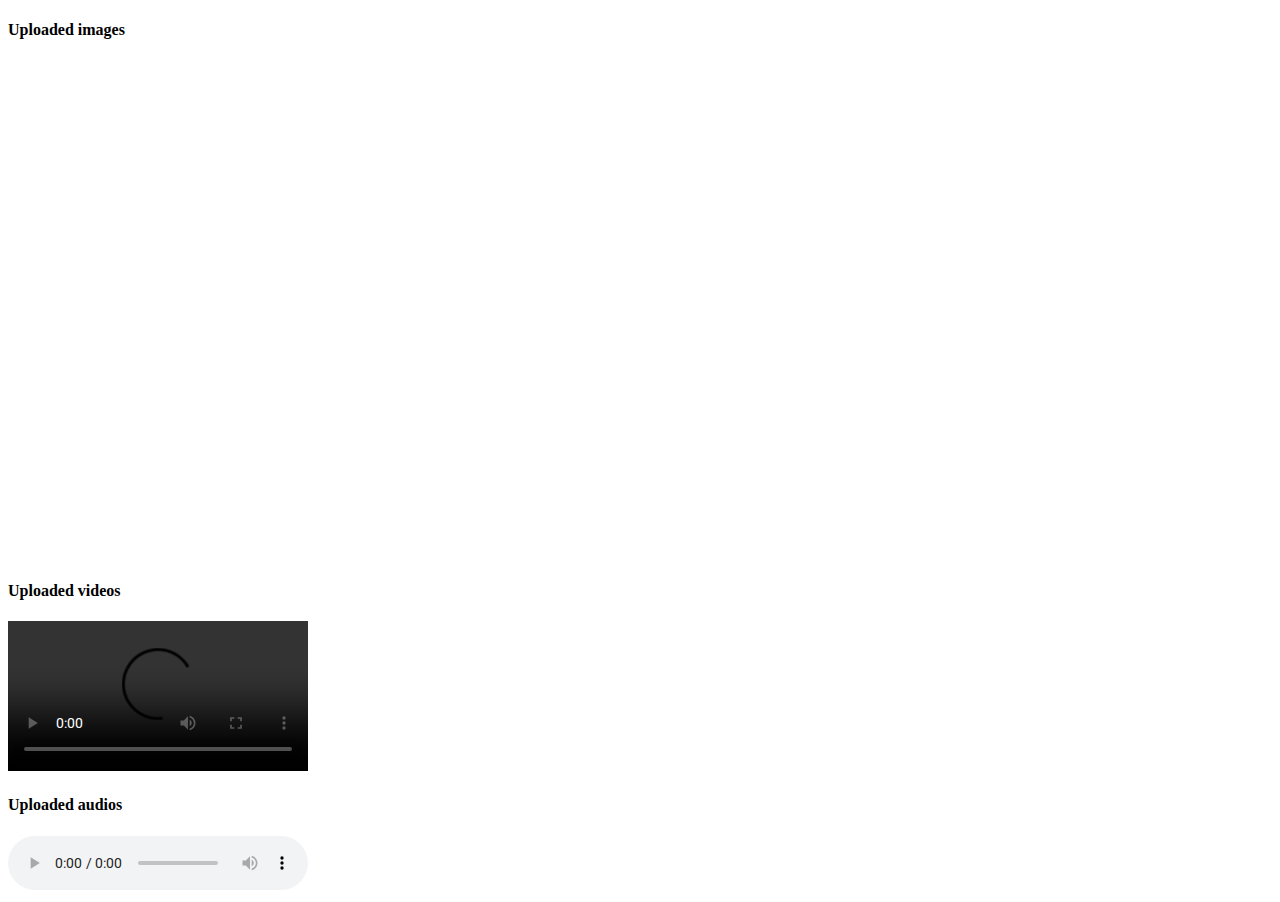
==== commit 79b559e1: "Added animation" ====
--- a/src/main/resources/templates/index.html
+++ b/src/main/resources/templates/index.html
@@ -47,7 +47,7 @@
                     <div class="la5lo1">
                         <div class="owl-carousel featured_courses owl-theme">
                             <div class="item" th:each="image : ${images}">
-                                <div class="fcrse_1 mb-20">
+                                <div style="height: 500px; width: 250px;" class="fcrse_1 mb-20">
                                     <img th:src="${'data:image/jpeg;base64,' + image}"/>
                                 </div>
                             </div>
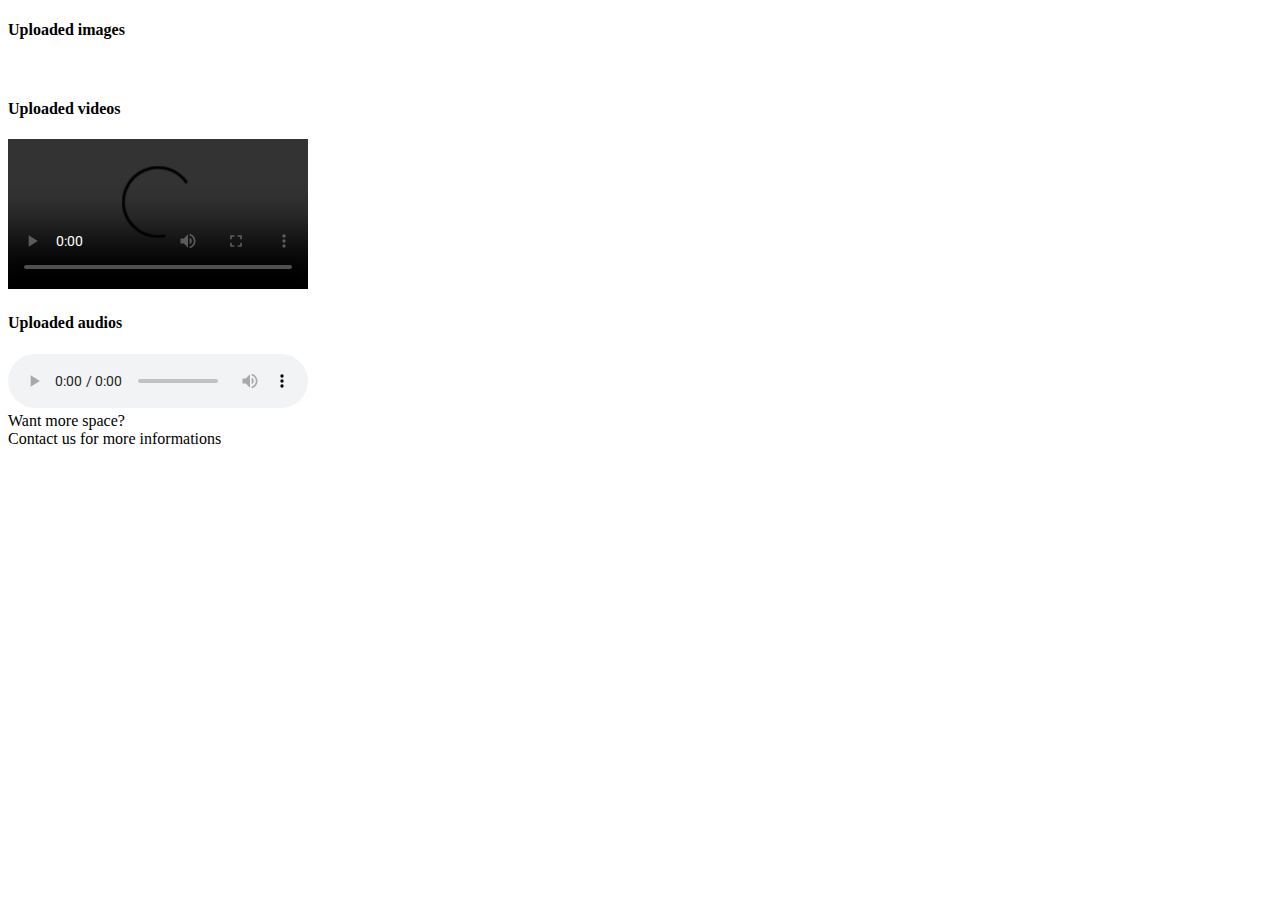
==== commit 8fa328de: "Added ad banner" ====
--- a/src/main/resources/templates/index.html
+++ b/src/main/resources/templates/index.html
@@ -7,7 +7,7 @@
     <meta name="viewport" content="width=device-width, shrink-to-fit=9">
     <meta name="description" content="Gambolthemes">
     <meta name="author" content="Gambolthemes">
-    <title>Cursus - Index</title>
+    <title>Drop.io</title>
 
     <!-- Favicon Icon -->
     <link rel="icon" type="image/png" href="images/fav.png">
@@ -47,7 +47,7 @@
                     <div class="la5lo1">
                         <div class="owl-carousel featured_courses owl-theme">
                             <div class="item" th:each="image : ${images}">
-                                <div style="height: 500px; width: 250px;" class="fcrse_1 mb-20">
+                                <div style="height: auto; width: 250px;" class="fcrse_1 mb-20">
                                     <img th:src="${'data:image/jpeg;base64,' + image}"/>
                                 </div>
                             </div>
@@ -59,10 +59,12 @@
                     <div class="la5lo1">
                         <div class="owl-carousel featured_courses owl-theme">
                             <div class="item" th:each="video : ${videos}">
-                                <video controls>
-                                    <source type="video/webm" th:src="${'data:video/webm;base64,' + video}"/>
-                                    <source type="video/mp4" th:src="${'data:video/mp4;base64,' + video}"/>
-                                </video>
+                                <div style="height: auto; width: 500px" class="fcrse_1 mb-20">
+                                    <video controls>
+                                        <source type="video/webm" th:src="${'data:video/webm;base64,' + video}"/>
+                                        <source type="video/mp4" th:src="${'data:video/mp4;base64,' + video}"/>
+                                    </video>
+                                </div>
                             </div>
                         </div>
                     </div>
@@ -79,6 +81,12 @@
                                 </div>
                             </div>
                         </div>
+                    </div>
+                </div>
+                <div class="section3125 mt-50">
+                    <div class="banner">
+                        <div class=" big-text">Want more space?</div>
+                        <a th:href="@{/contact}">Contact us for more informations</a>
                     </div>
                 </div>
             </div>
